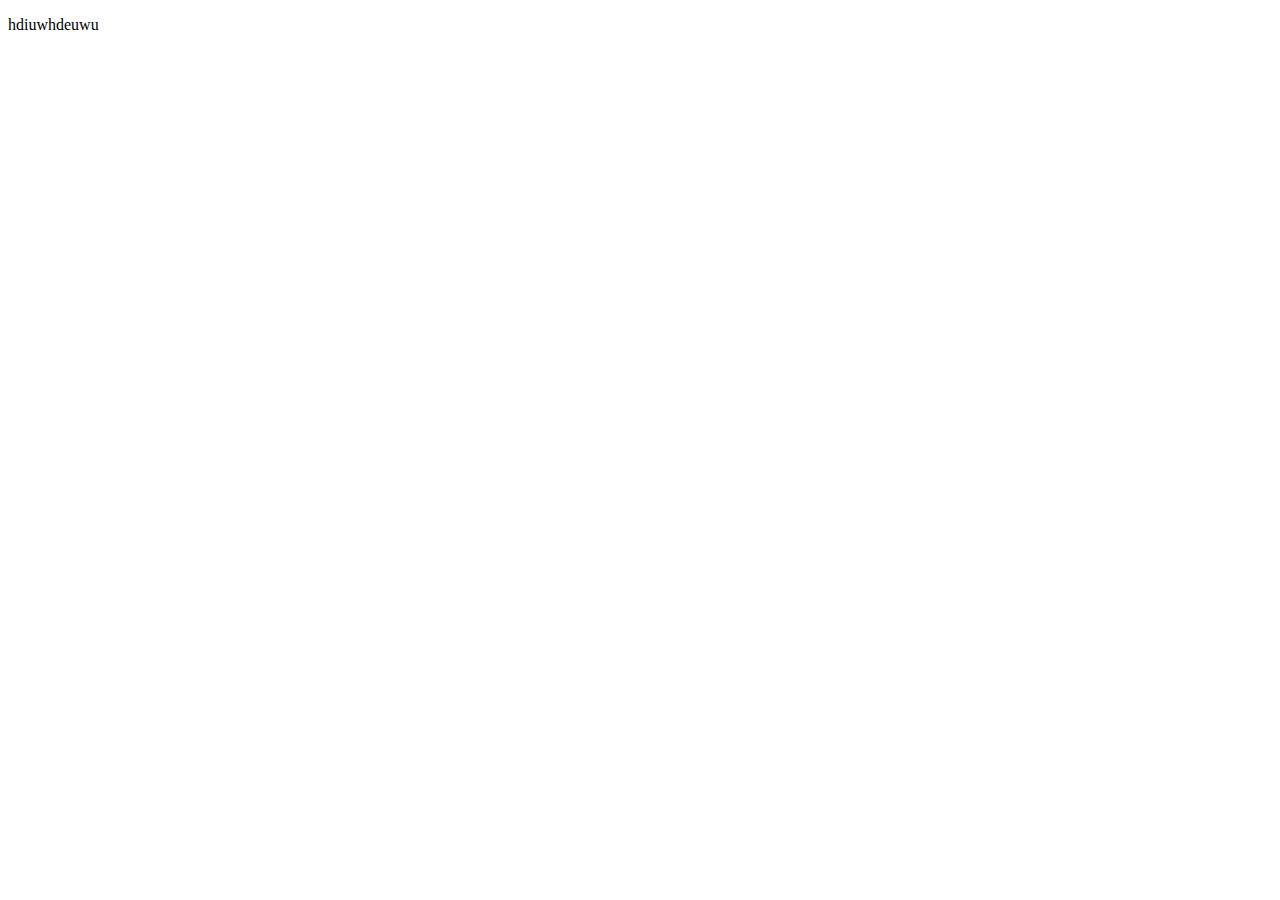
==== index.html @ bb395925 "new" ====
<!DOCTYPE html>
<html lang="en">
<head>
    <meta charset="UTF-8">
    <meta http-equiv="X-UA-Compatible" content="IE=edge">
    <meta name="viewport" content="width=device-width, initial-scale=1.0">
    <title>Document</title>
</head>
<body>
    <p>hdiuwhdeuwu</p>
</body>
</html>
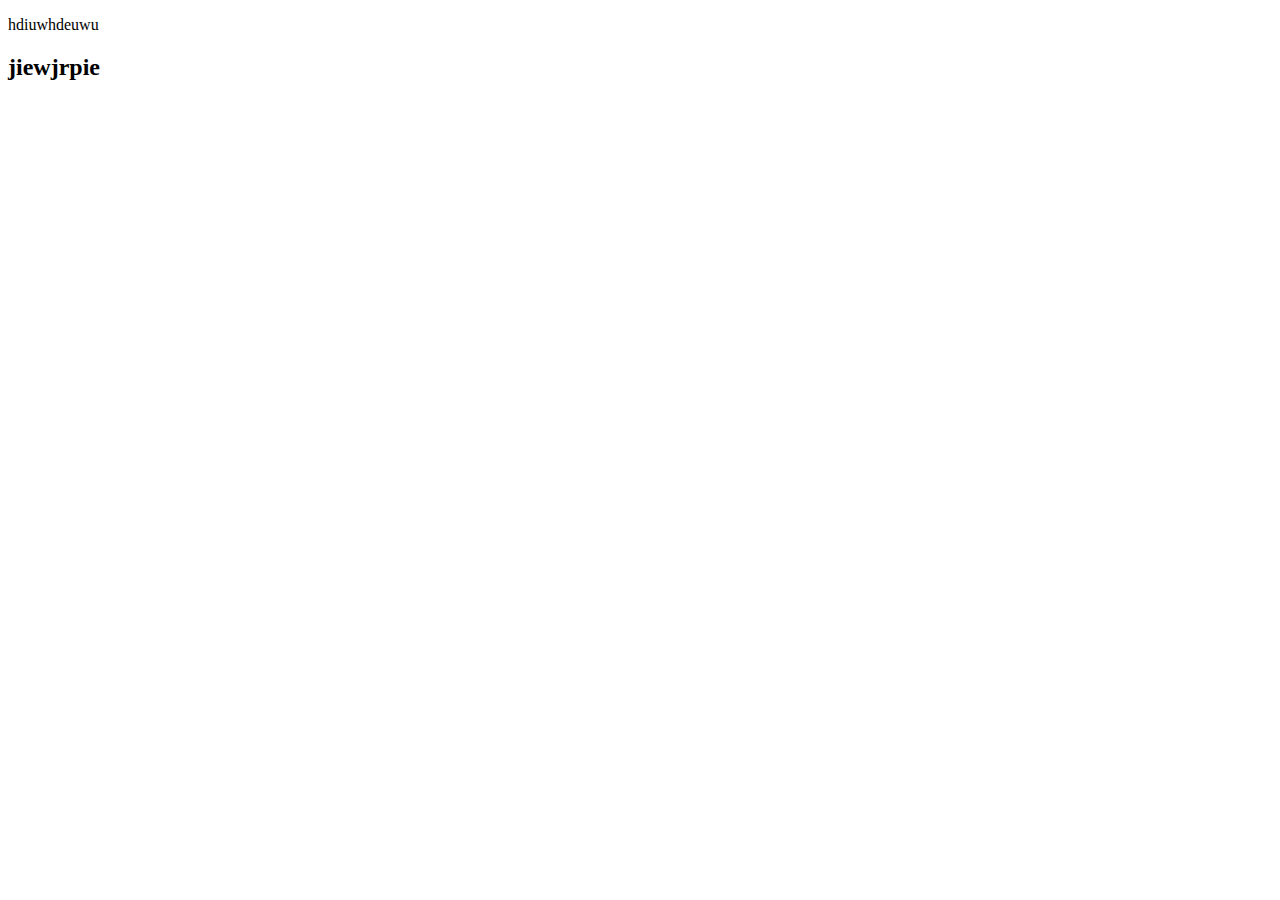
==== commit 7ac6552c: "new" ====
--- a/index.html
+++ b/index.html
@@ -8,5 +8,6 @@
 </head>
 <body>
     <p>hdiuwhdeuwu</p>
+    <h2>jiewjrpie</h2>
 </body>
 </html>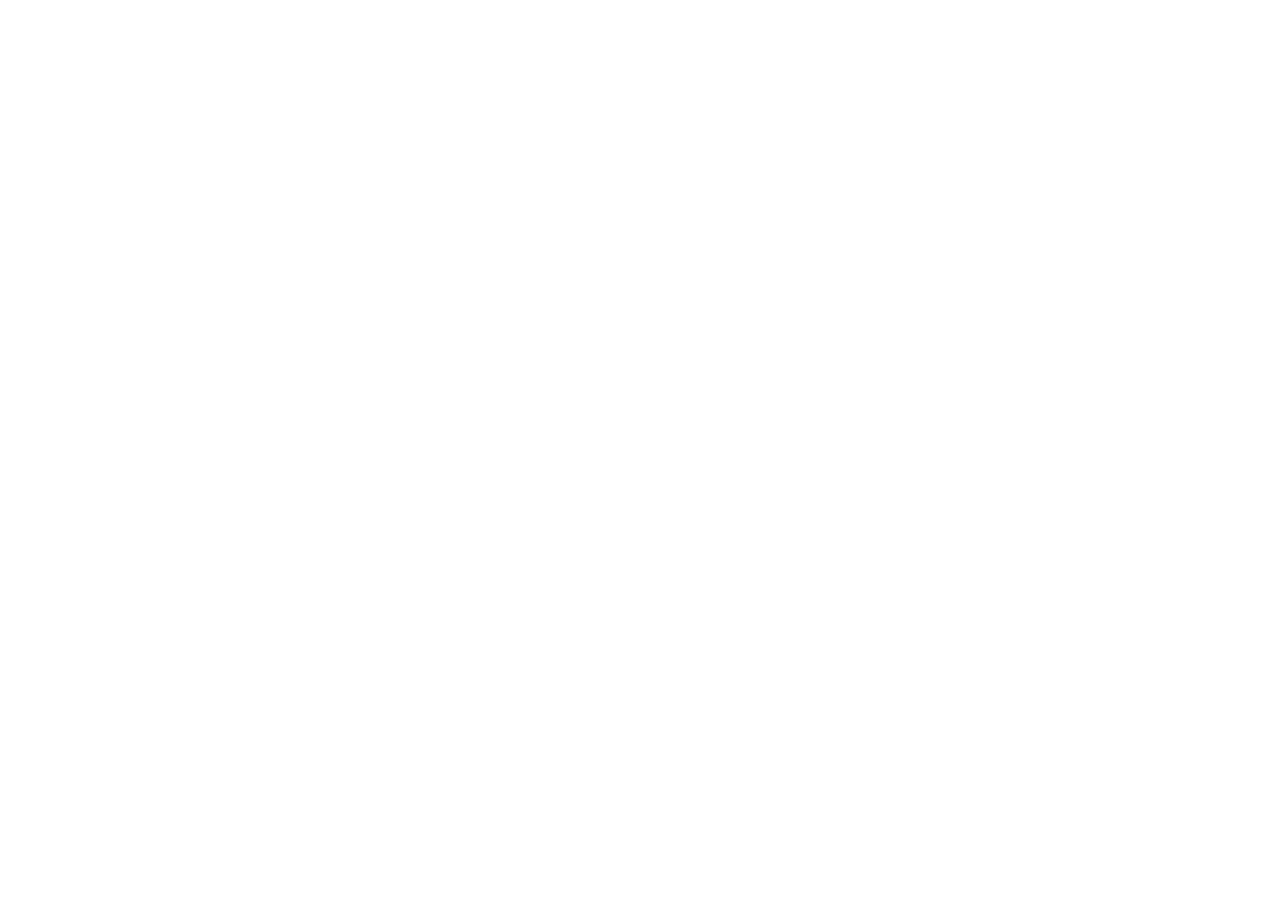
==== commit 728e316d: "add" ====
--- a/index.html
+++ b/index.html
@@ -7,7 +7,7 @@
     <title>Document</title>
 </head>
 <body>
-    <p>hdiuwhdeuwu</p>
-    <h2>jiewjrpie</h2>
+    
 </body>
-</html>+<script src="app.js"></script>
+</html> 